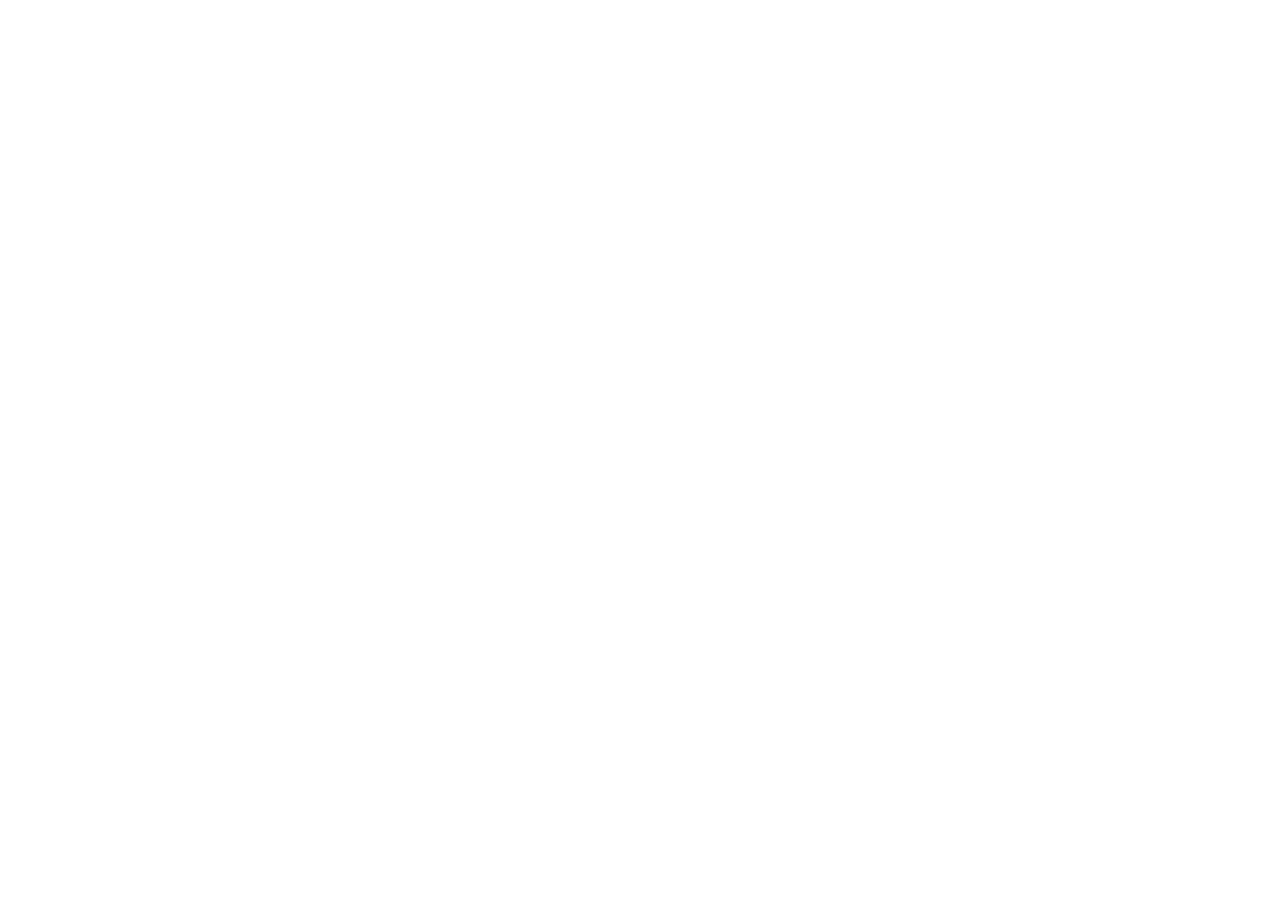
==== index.html @ 2890d086 "first commit" ====
<!DOCTYPE html>
<html lang="en">
<head>
    <meta charset="UTF-8">
    <meta name="viewport" content="width=device-width, initial-scale=1.0">
    <title>Git hum pro repo</title>
</head>
<body>
    
</body>
</html>
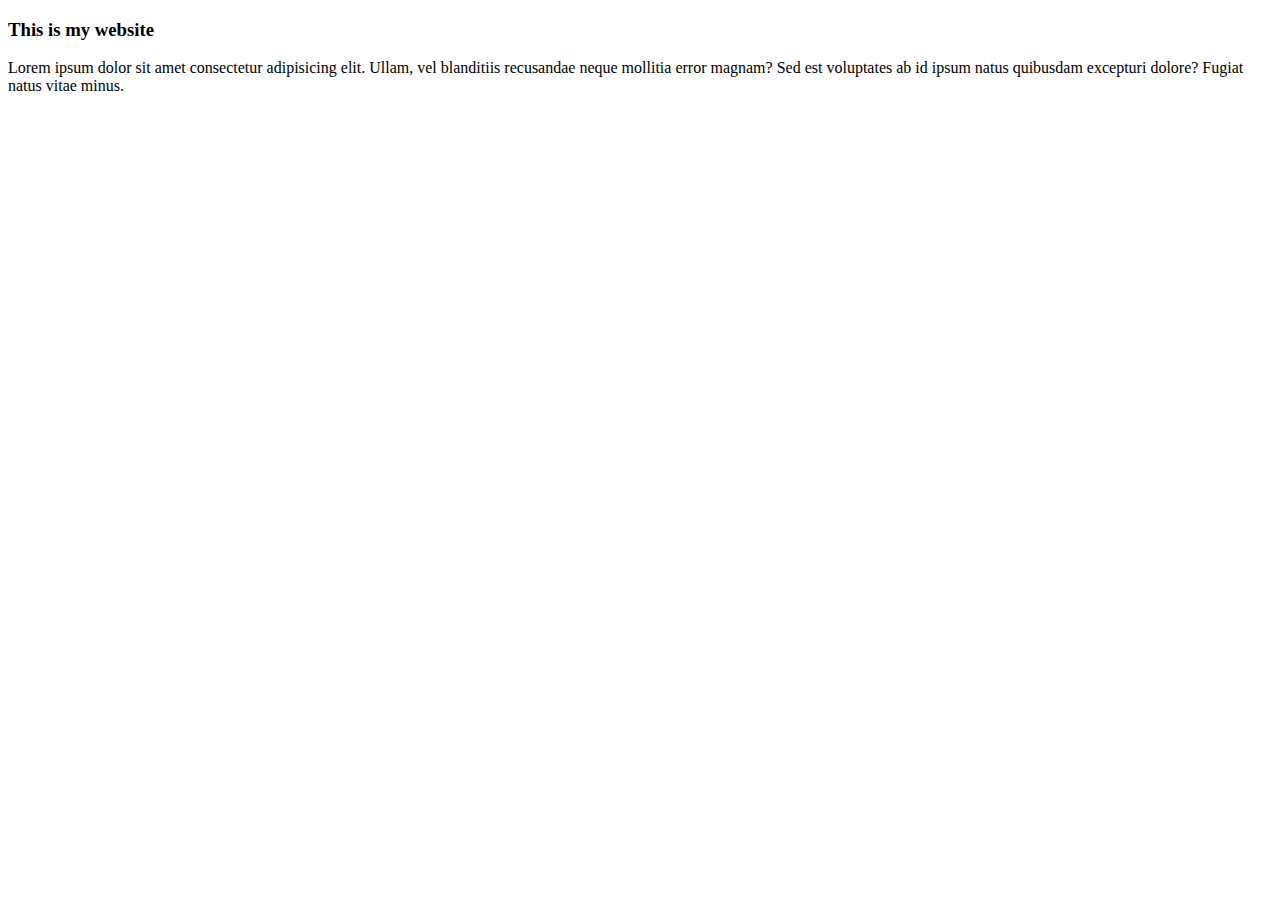
==== commit ffb095d7: "seceond commit" ====
--- a/index.html
+++ b/index.html
@@ -6,6 +6,7 @@
     <title>Git hum pro repo</title>
 </head>
 <body>
-    
+    <h3>This is my website</h3>
+    <p>Lorem ipsum dolor sit amet consectetur adipisicing elit. Ullam, vel blanditiis recusandae neque mollitia error magnam? Sed est voluptates ab id ipsum natus quibusdam excepturi dolore? Fugiat natus vitae minus.</p>
 </body>
 </html>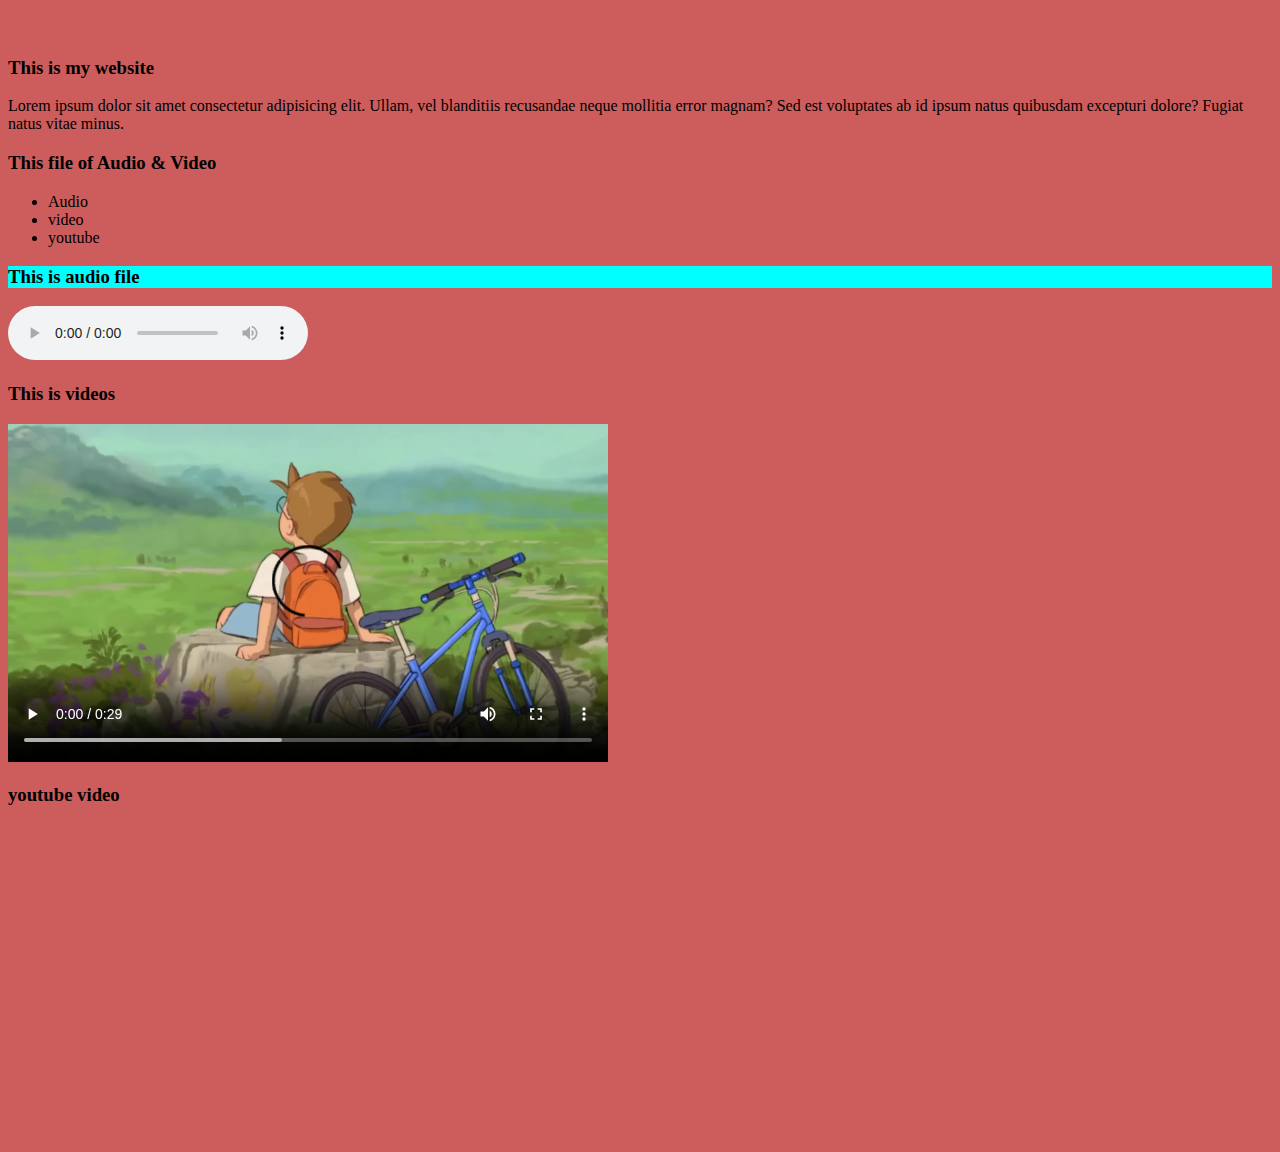
==== commit a69a5ebc: "file" ====
--- a/index.html
+++ b/index.html
@@ -1,12 +1,39 @@
 <!DOCTYPE html>
 <html lang="en">
-<head>
+<head >
     <meta charset="UTF-8">
     <meta name="viewport" content="width=device-width, initial-scale=1.0">
     <title>Git hum pro repo</title>
+    <style>
+.blog{
+    background-color: aqua;
+}
+.bangla{
+    background-color: indianred;
+    border: 20px 30px;
+    border-radius: 20px;
+    padding-top: 30px;
+}    </style>
+    <link rel="stylesheet" href="indo.css">
 </head>
-<body>
+<body class="bangla">
     <h3>This is my website</h3>
     <p>Lorem ipsum dolor sit amet consectetur adipisicing elit. Ullam, vel blanditiis recusandae neque mollitia error magnam? Sed est voluptates ab id ipsum natus quibusdam excepturi dolore? Fugiat natus vitae minus.</p>
+    <h3 input="name"> This file of Audio & Video</h3>
+    <ul>
+        <li> Audio</li>
+        <li> video</li>
+        <li> youtube</li>
+    </ul>
+    <h3 class="blog">This is audio file</h3>
+    <audio controls src="WhatsApp Audio.mpeg"></audio>
+  <h3> This is videos </h3>
+  <video width="600px" controls src="WhatsApp Video.mp4"></video>
+  <h3>
+    youtube video
+  </h3>
+  <iframe width="560" height="315" src="https://www.youtube.com/embed/3wqh4FT1C8k?si=fD_NrLGasWtdky3P" title="YouTube video player" frameborder="0" allow="accelerometer; autoplay; clipboard-write; encrypted-media; gyroscope; picture-in-picture; web-share" allowfullscreen></iframe>
+
+    
 </body>
 </html>--- a/indo.css
+++ b/indo.css
@@ -0,0 +1,4 @@
+.bangla{
+  
+    box-shadow: 20px;
+}